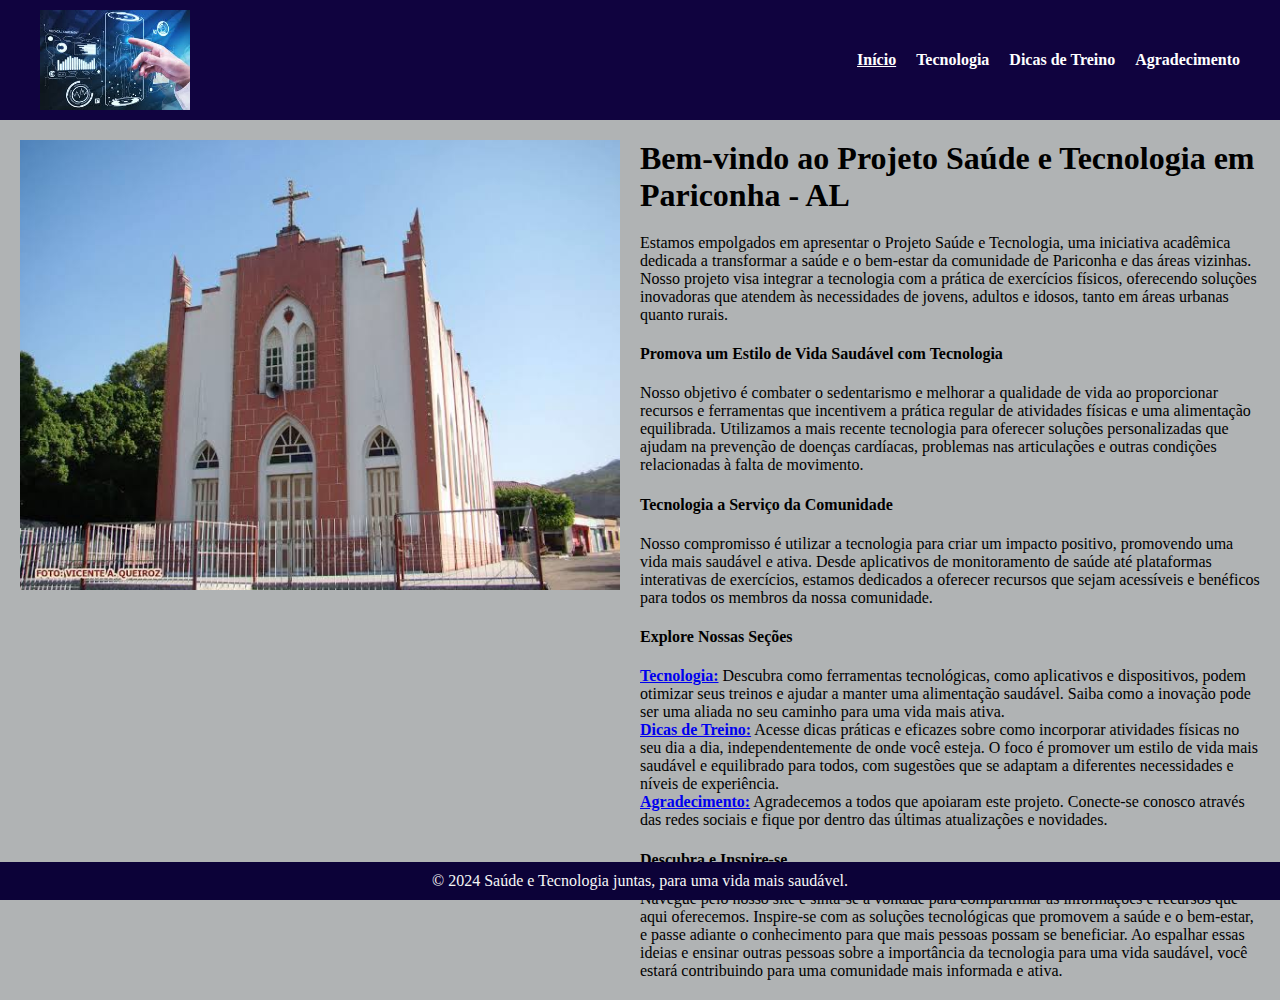
==== index.html @ 75c3c5cd "Adiciona arquivos do projeto" ====
<!DOCTYPE html>
<html lang="pt-br">
<head>
    <meta charset="UTF-8">
    <meta name="viewport" content="width=device-width, initial-scale=1.0">
    <title>Saúde e Tecnologia</title>
    <link rel="stylesheet" href="styles/styles.css">
</head>
<body>
    <header>
        <div class="header-content">
            <img src="imagens/logo.png.jpeg" alt="Logo do Projeto" class="logo">
            <nav>
                <ul>
                    <li><a href="index.html" class="active">Início</a></li>
                    <li><a href="tecnologia.html">Tecnologia</a></li>
                    <li><a href="treino.html">Dicas de Treino</a></li>
                    <li><a href="agradecimento.html">Agradecimento</a></li>
                </ul>
            </nav>
        </div>
    </header>

    <section id="inicio">
        <div class="main-content">
            <!-- Imagem à esquerda -->
            <img src="imagens/postal-de-Pariconha.png.jpeg" alt="Imagem Inicial" class="imagem-inicial">
            <!-- Conteúdo à direita -->
            <div class="text-content">
                <h1>Bem-vindo ao Projeto Saúde e Tecnologia em Pariconha - AL</h1>
                <p>Estamos empolgados em apresentar o Projeto Saúde e Tecnologia, uma iniciativa acadêmica dedicada a transformar a saúde e o bem-estar da comunidade de Pariconha e das áreas vizinhas. Nosso projeto visa integrar a tecnologia com a prática de exercícios físicos, oferecendo soluções inovadoras que atendem às necessidades de jovens, adultos e idosos, tanto em áreas urbanas quanto rurais.</p>
                
                <h4>Promova um Estilo de Vida Saudável com Tecnologia</h4>
                <p>Nosso objetivo é combater o sedentarismo e melhorar a qualidade de vida ao proporcionar recursos e ferramentas que incentivem a prática regular de atividades físicas e uma alimentação equilibrada. Utilizamos a mais recente tecnologia para oferecer soluções personalizadas que ajudam na prevenção de doenças cardíacas, problemas nas articulações e outras condições relacionadas à falta de movimento.</p>
                
                <h4>Tecnologia a Serviço da Comunidade</h4>
                <p>Nosso compromisso é utilizar a tecnologia para criar um impacto positivo, promovendo uma vida mais saudável e ativa. Desde aplicativos de monitoramento de saúde até plataformas interativas de exercícios, estamos dedicados a oferecer recursos que sejam acessíveis e benéficos para todos os membros da nossa comunidade.</p>
                
                <h4>Explore Nossas Seções</h4>
                <p><strong><a href="tecnologia.html">Tecnologia:</a></strong> Descubra como ferramentas tecnológicas, como aplicativos e dispositivos, podem otimizar seus treinos e ajudar a manter uma alimentação saudável. Saiba como a inovação pode ser uma aliada no seu caminho para uma vida mais ativa.</p>
                
                <p><strong><a href="treino.html">Dicas de Treino:</a></strong> Acesse dicas práticas e eficazes sobre como incorporar atividades físicas no seu dia a dia, independentemente de onde você esteja. O foco é promover um estilo de vida mais saudável e equilibrado para todos, com sugestões que se adaptam a diferentes necessidades e níveis de experiência.</p>
                
                <p><strong><a href="agradecimento.html">Agradecimento:</a></strong> Agradecemos a todos que apoiaram este projeto. Conecte-se conosco através das redes sociais e fique por dentro das últimas atualizações e novidades.</p>

                <h4>Descubra e Inspire-se</h4>
                <p>Navegue pelo nosso site e sinta-se à vontade para compartilhar as informações e recursos que aqui oferecemos. Inspire-se com as soluções tecnológicas que promovem a saúde e o bem-estar, e passe adiante o conhecimento para que mais pessoas possam se beneficiar. Ao espalhar essas ideias e ensinar outras pessoas sobre a importância da tecnologia para uma vida saudável, você estará contribuindo para uma comunidade mais informada e ativa.</p>
            </div>
        </div>
    </section>

    <footer>
        <p>&copy; 2024 Saúde e Tecnologia juntas, para uma vida mais saudável.</p>
    </footer>

    <script src="scripts/script.js"></script>
</body>
</html>
---- styles/styles.css ----
/* Reset básico */
body, h1, p, ul {
    margin: 0;
    padding: 0;
    box-sizing: border-box;
}

/* Estilizar o header */
header {
    background-color: #10033f; /* Azul escuro */
    color: rgb(152, 214, 235); /* Cor das letras */
    padding: 10px 0;
    display: flex;
    justify-content: center; /* Centraliza o conteúdo horizontalmente */
}

.header-content {
    display: flex;
    justify-content: space-between;
    align-items: center;
    width: 100%;
    max-width: 1200px;
    padding: 0 20px;
}

header .logo {
    max-width: 150px;
    height: auto;
}

nav ul {
    list-style: none;
    display: flex;
    gap: 20px;
    margin: 0;
    padding: 0;
}

nav ul li a {
    color: white;
    text-decoration: none;
    font-weight: bold;
}

nav ul li a.active {
    text-decoration: underline;
}

/* Estilizar a seção de início */
#inicio {
    padding: 20px;
    background-color: #b0b3b4;
}

.main-content {
    display: flex;
    align-items: flex-start;
    gap: 20px;
}

.imagem-inicial {
    width: 100%;
    max-width: 600px; /* Ajuste o valor conforme necessário */
    height: auto;
}

.text-content {
    max-width: 50%;
}

.text-content h1 {
    margin-bottom: 20px;
}

/* Estilizar o footer */
footer {
    background-color: #0c0238;
    color: rgb(246, 247, 246);
    text-align: center;
    padding: 10px 0;
    position: fixed;
    width: 100%;
    bottom: 0;
}
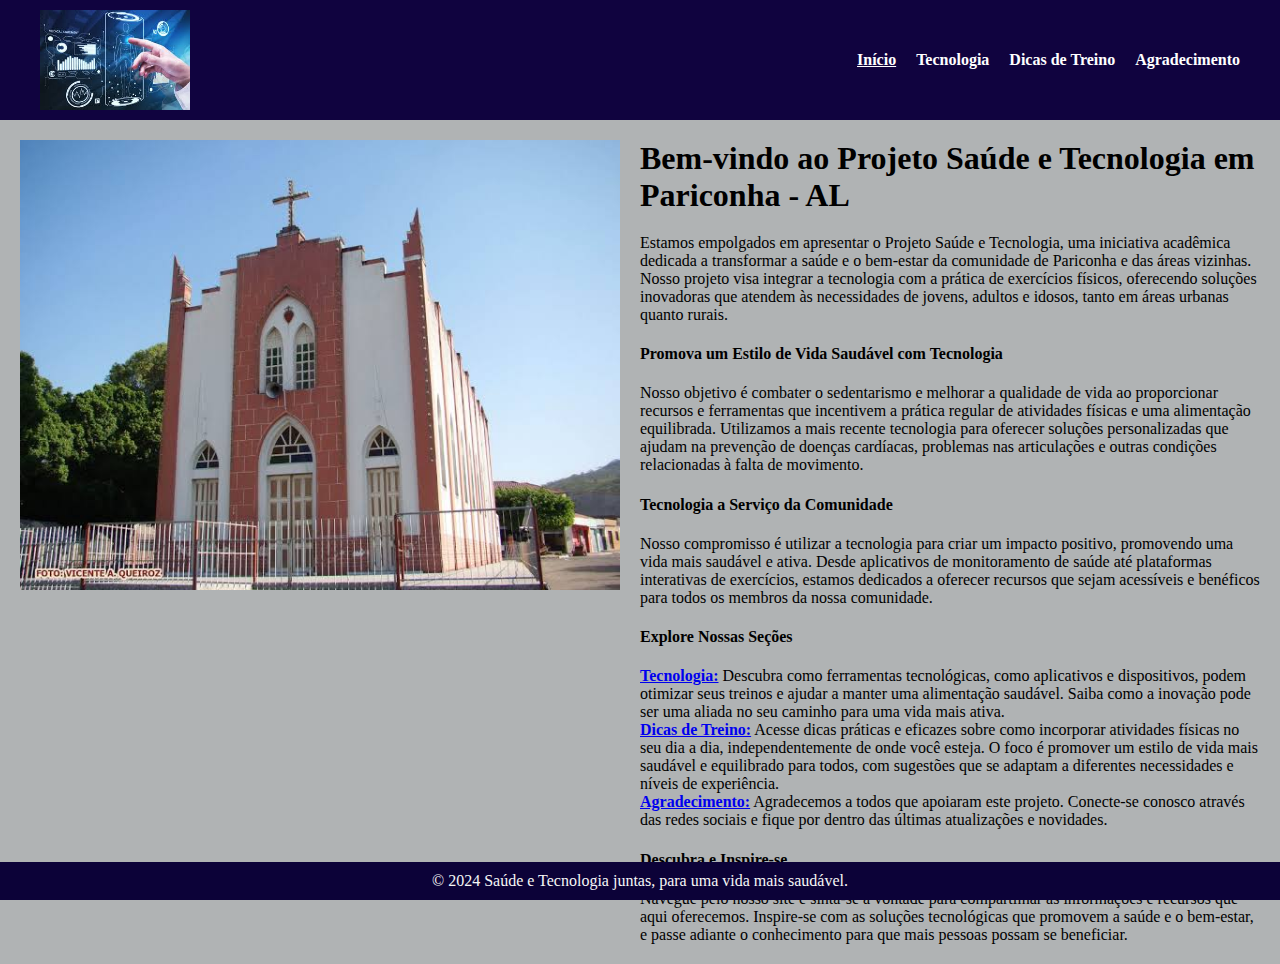
==== commit 8d24bd10: "Update index.html" ====
--- a/index.html
+++ b/index.html
@@ -44,7 +44,7 @@
                 <p><strong><a href="agradecimento.html">Agradecimento:</a></strong> Agradecemos a todos que apoiaram este projeto. Conecte-se conosco através das redes sociais e fique por dentro das últimas atualizações e novidades.</p>
 
                 <h4>Descubra e Inspire-se</h4>
-                <p>Navegue pelo nosso site e sinta-se à vontade para compartilhar as informações e recursos que aqui oferecemos. Inspire-se com as soluções tecnológicas que promovem a saúde e o bem-estar, e passe adiante o conhecimento para que mais pessoas possam se beneficiar. Ao espalhar essas ideias e ensinar outras pessoas sobre a importância da tecnologia para uma vida saudável, você estará contribuindo para uma comunidade mais informada e ativa.</p>
+                <p>Navegue pelo nosso site e sinta-se à vontade para compartilhar as informações e recursos que aqui oferecemos. Inspire-se com as soluções tecnológicas que promovem a saúde e o bem-estar, e passe adiante o conhecimento para que mais pessoas possam se beneficiar. </p>
             </div>
         </div>
     </section>
